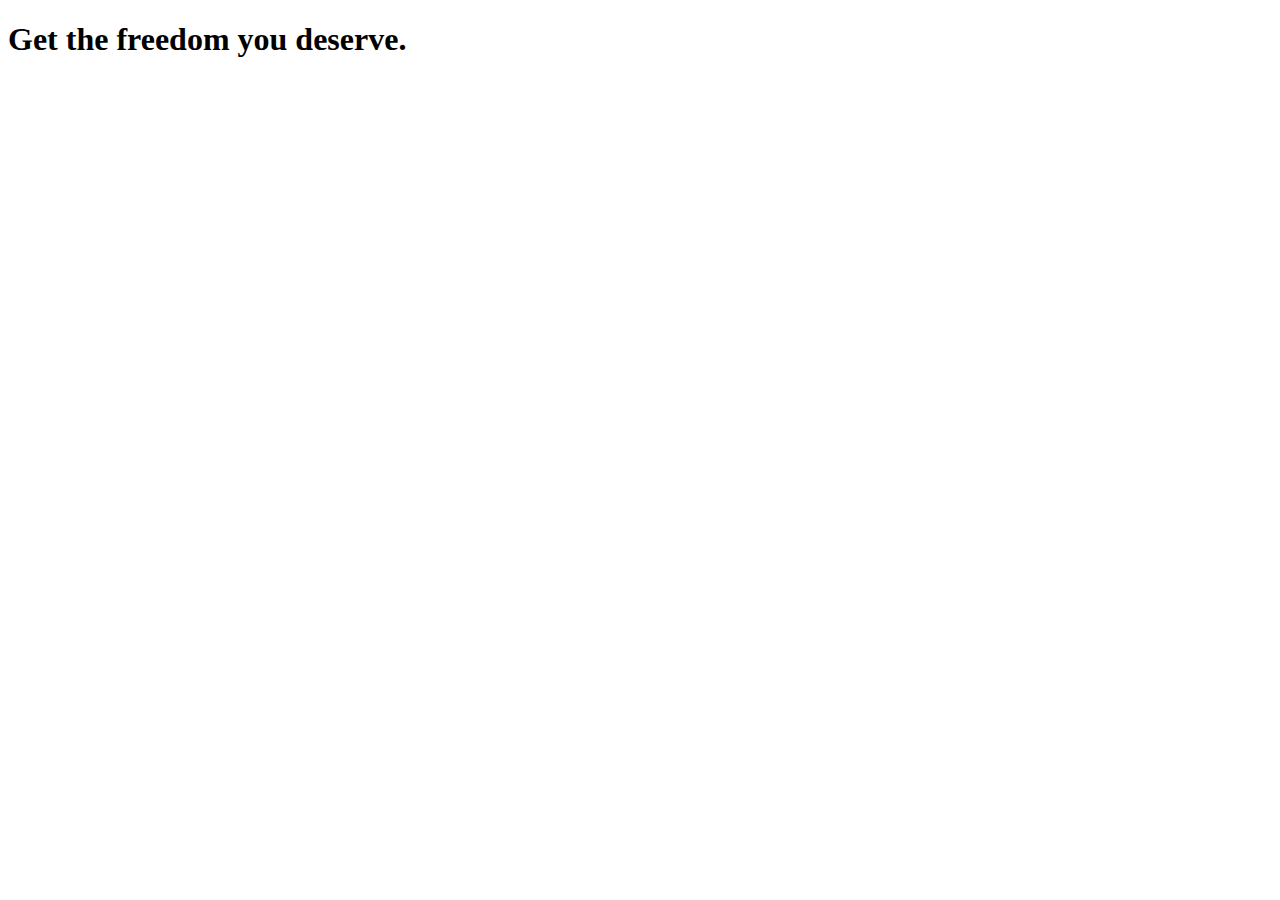
==== section-2/lecture-13/index.html @ 12294d85 "Lecture 13: Initialized project." ====
<!DOCTYPE html>

<html lang="en">

<head>

    <meta charset="UTF-8">

    <meta http-equiv="X-UA-Compatible" content="ie=edge">

    <title>uHost</title>

    <link rel="shortcut icon" href="favicon.png">

</head>

<body>

    <main>

        <section>
            
            <h1>Get the freedom you deserve.</h1>

        </section>


    </main>

</body>


</html>
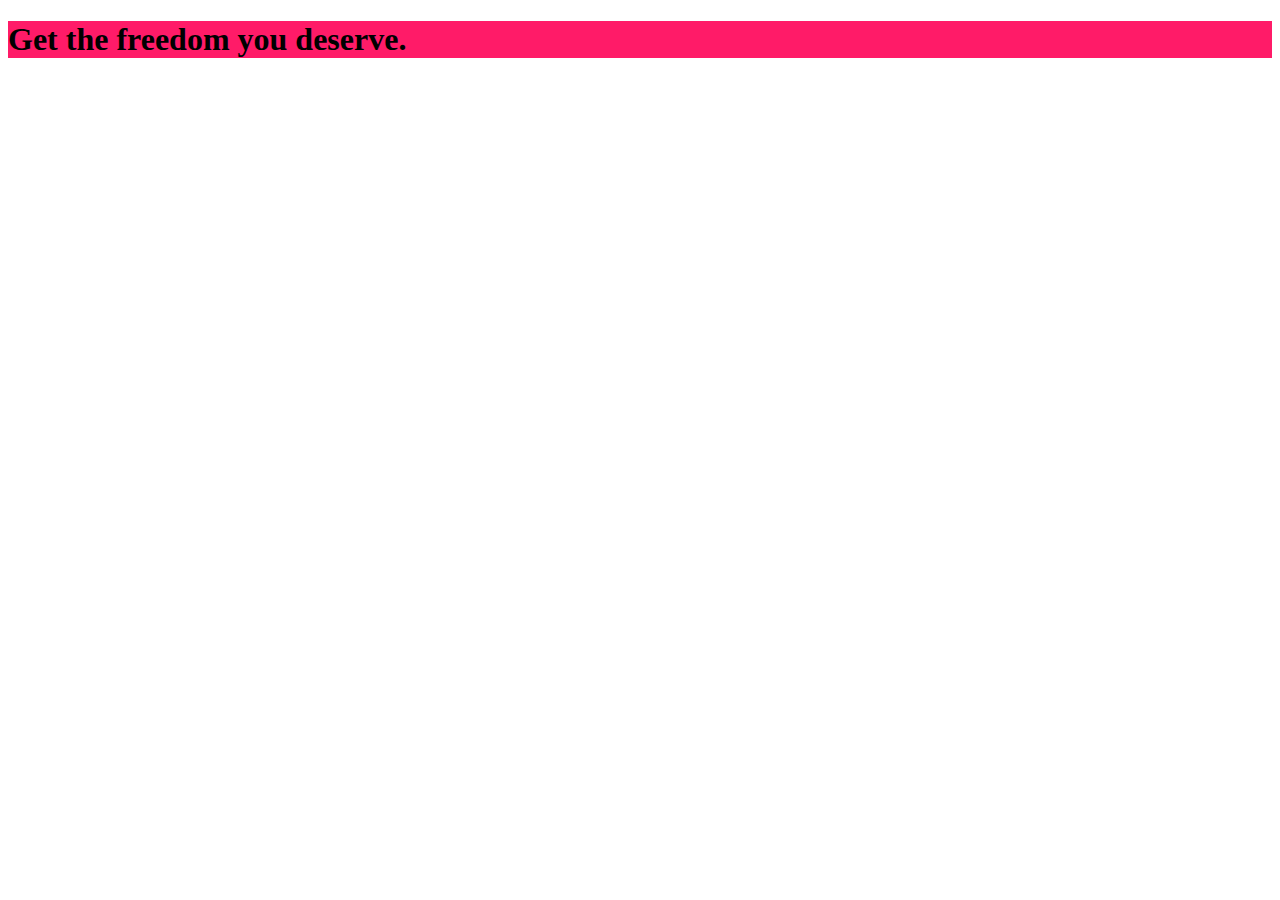
==== commit 4b4b01ed: "Lecture 13 Complete: Adding CSS to Our Project with Inline Style" ====
--- a/section-2/lecture-13/index.html
+++ b/section-2/lecture-13/index.html
@@ -18,7 +18,22 @@
 
     <main>
 
-        <section>
+        <!-- EXAMPLE OF INLINE STYLING:
+             
+             This method of styling is not recommended as best practice. The
+             reason is that as a project grows, inline styling becomes more
+             and more difficult to maintain. It is very difficult to search
+             out what might be bugs in CSS code.
+
+             Further, suppose you want the styles to apply to more than the
+             elements in whiich they have been inserted inline. It would then
+             be necessary to copy and paste these styles into other sections
+             of the same page, or, even worse, into completely different HTML
+             documents.
+        
+        -->
+
+        <section style="background: #ff1b68;">
             
             <h1>Get the freedom you deserve.</h1>
 
